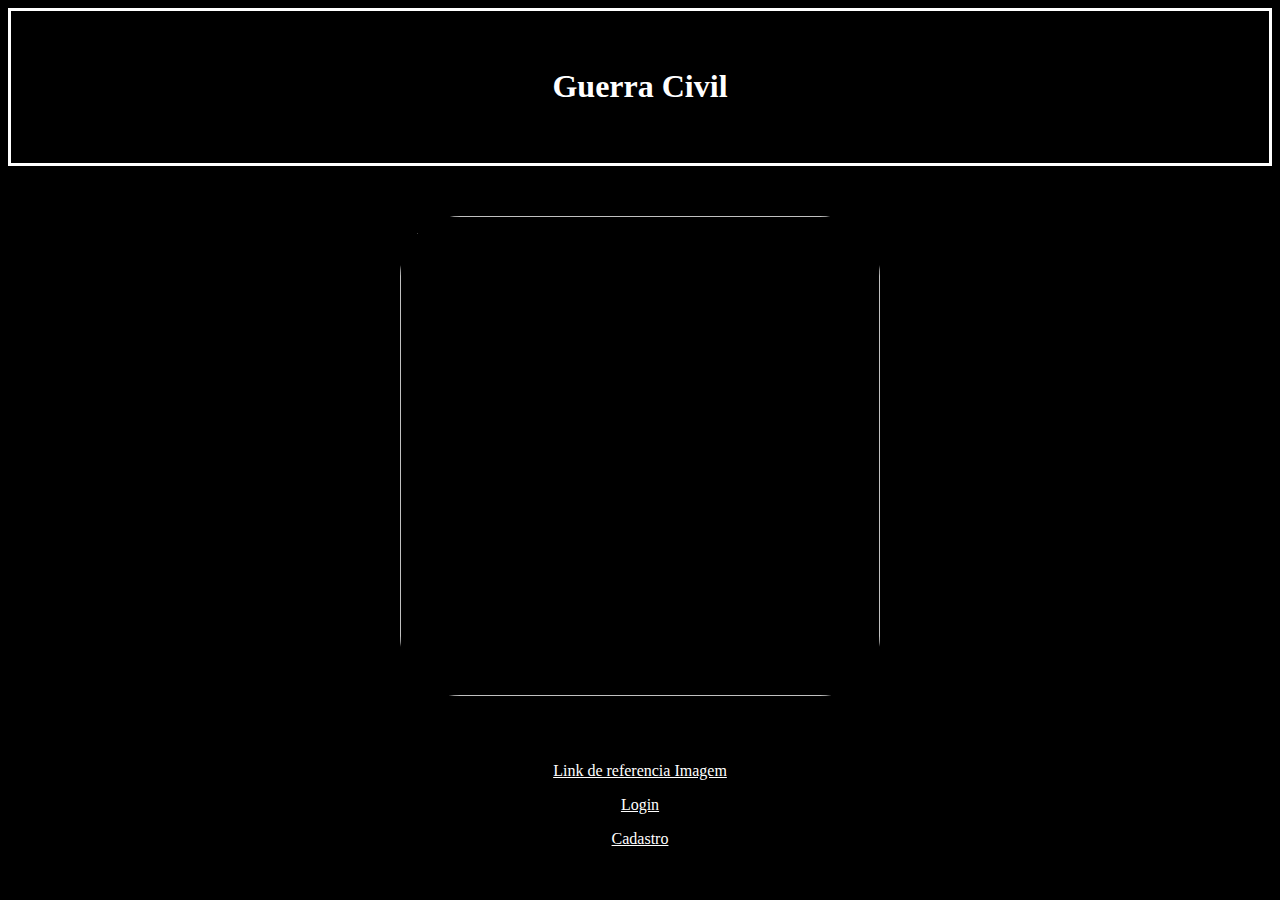
==== Avaliação/Estrutura/Inicio/index.html @ 36785344 "Add files via upload" ====
<html lang="en">
<head>
    <meta charset="UTF-8">
    <meta name="viewport" content="width=device-width, initial-scale=1.0">
    <link rel="stylesheet" href="../../Visual/Inicio/style.css">
    <title>Inicio</title>
</head>
<body>
    <header>
        <br>
        <br>
        <h1>Guerra Civil</h1>
        <br>
        <br>
    </header>
        <section> 
            <img src="https://uploads.jovemnerd.com.br/wp-content/uploads/Guerra-Civil-Tudo-que-Vc-Precisa-Saber.jpg" alt="">
        </section>
    <p><a href="https://jovemnerd.com.br/noticias/filmes/capitao-america-guerra-civil-tudo-que-voce-precisa-saber-sobre-o-filme">Link de referencia Imagem</a></p>
    <p><a href="../Login/login.html">Login</a></p>
    <p><a href="../Cadastro/cadastro.html">Cadastro</a></p>
</body>
</html>
---- Avaliação/Visual/Inicio/style.css ----
header{
    background-color: black;
    text-align: center;
    border-style: solid;
    
}
body{
    color: white;
    text-align: center;
    background-color: black;
}
section img{
    height: 30em;
    border-radius: 60px;
}
section{
    display: flex;
    justify-content: center;
    padding: 50px;

}
a{
    color: white
}
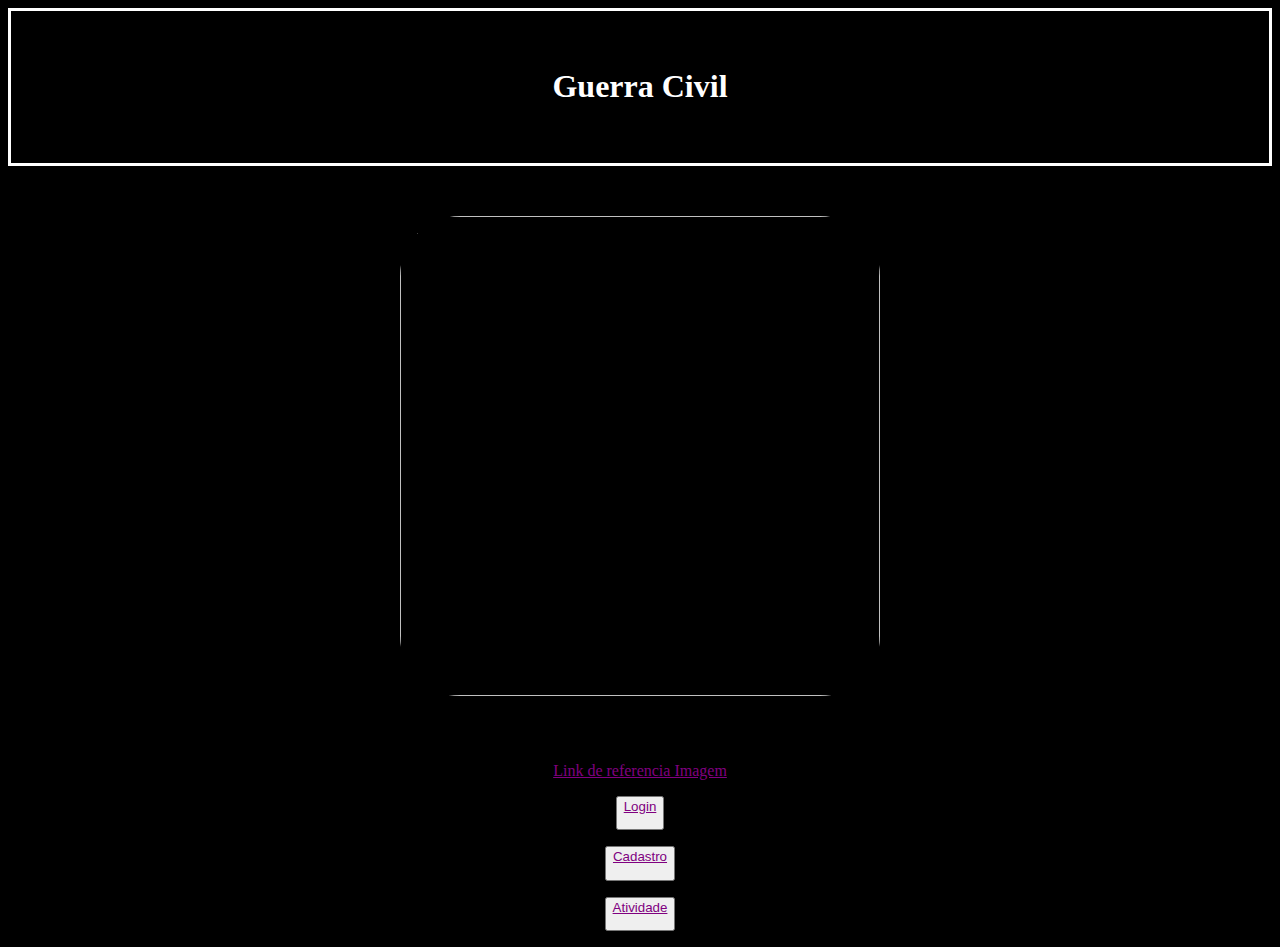
==== commit 405d7a37: "Criei uma nova atividade" ====
--- a/Avaliação/Estrutura/Inicio/index.html
+++ b/Avaliação/Estrutura/Inicio/index.html
@@ -17,7 +17,8 @@
             <img src="https://uploads.jovemnerd.com.br/wp-content/uploads/Guerra-Civil-Tudo-que-Vc-Precisa-Saber.jpg" alt="">
         </section>
     <p><a href="https://jovemnerd.com.br/noticias/filmes/capitao-america-guerra-civil-tudo-que-voce-precisa-saber-sobre-o-filme">Link de referencia Imagem</a></p>
-    <p><a href="../Login/login.html">Login</a></p>
-    <p><a href="../Cadastro/cadastro.html">Cadastro</a></p>
+    <p><button><a href="../Login/login.html">Login</a></p></button>
+    <p><button><a href="../Cadastro/cadastro.html">Cadastro</a></p></button>
+    <p><button><a href="../../atividade/atividade.html">Atividade</a></p></button>
 </body>
 </html>--- a/Avaliação/Visual/Inicio/style.css
+++ b/Avaliação/Visual/Inicio/style.css
@@ -20,5 +20,10 @@
 
 }
 a{
-    color: white
+    color: purple
 }
+
+.btn {
+    border-radius: 1000px;
+    padding: 2px;
+}
